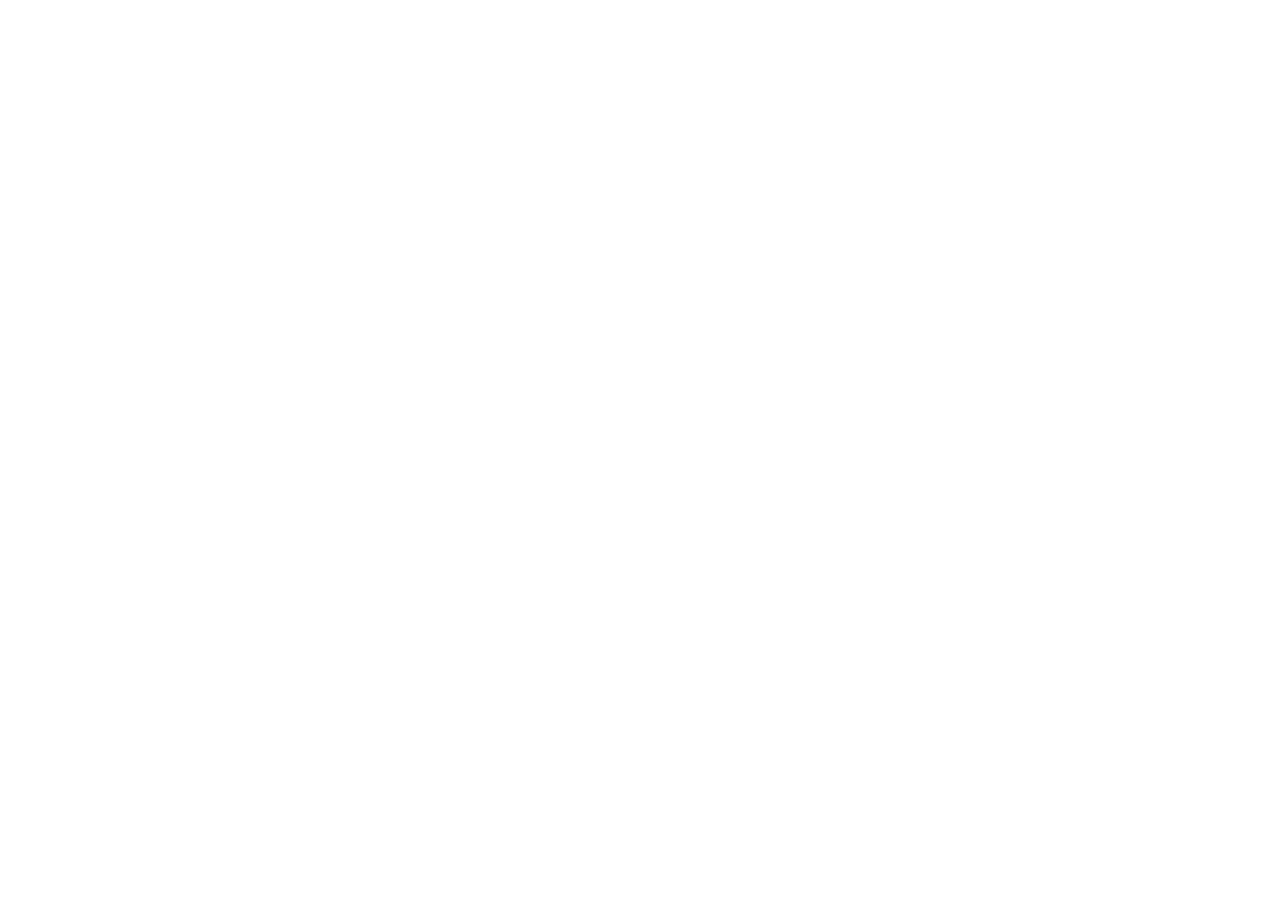
==== index.html @ 1cf56d91 "added basic html structure and added toggle js for button" ====
<!DOCTYPE html>
<html>
    <head>
        <meta charset="utf-8">
        <meta http-equiv="X-UA-Compatible" content="IE=edge">
        <title>A Night In</title>
        <meta name="description" content="An application to help people find their favourite movie and drink pairings.">
        <meta name="viewport" content="width=device-width, initial-scale=1">
        <link rel="stylesheet" href="https://cdnjs.cloudflare.com/ajax/libs/bulma/0.9.4/css/bulma.min.css" integrity="sha512-HqxHUkJM0SYcbvxUw5P60SzdOTy/QVwA1JJrvaXJv4q7lmbDZCmZaqz01UPOaQveoxfYRv1tHozWGPMcuTBuvQ==" crossorigin="anonymous" referrerpolicy="no-referrer" />
        <link rel="stylesheet" href="./css/style.css">
    </head>
    <body>
        <main class="main-container">
            <div class="split-left">
                <h1 class="title-left"></h1>
                <a href="./adult-page.html"></a>
            </div>

            <div class="split-right">
                <h1 class="title-right"></h1>
                <a href="./family-page.html"></a>
            </div>
        </main>
        <script src="https://cdnjs.cloudflare.com/ajax/libs/jquery/3.6.0/jquery.min.js" integrity="sha512-894YE6QWD5I59HgZOGReFYm4dnWc1Qt5NtvYSaNcOP+u1T9qYdvdihz0PPSiiqn/+/3e7Jo4EaG7TubfWGUrMQ==" crossorigin="anonymous" referrerpolicy="no-referrer"></script>
        <script src="./js/script.js"></script>
    </body>
</html>
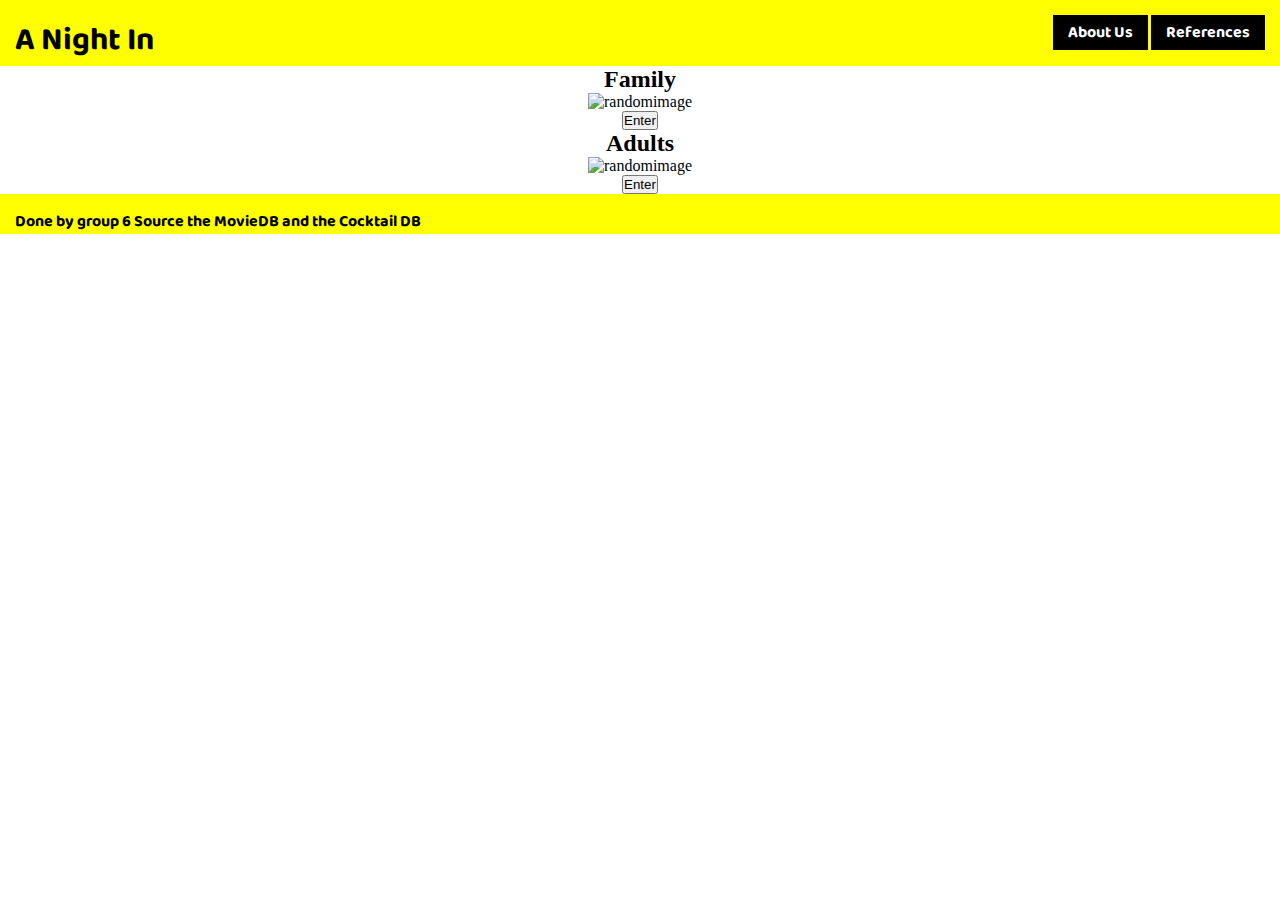
==== commit 7312d193: "Favicon Added" ====
--- a/index.html
+++ b/index.html
@@ -3,25 +3,49 @@
     <head>
         <meta charset="utf-8">
         <meta http-equiv="X-UA-Compatible" content="IE=edge">
+        <link rel="icon" type="image/x-icon" href="assets/images/Project1_2.png">
         <title>A Night In</title>
         <meta name="description" content="An application to help people find their favourite movie and drink pairings.">
         <meta name="viewport" content="width=device-width, initial-scale=1">
+        <link rel="preconnect" href="https://fonts.googleapis.com">
+        <link rel="preconnect" href="https://fonts.gstatic.com" crossorigin>
+        <link href="https://fonts.googleapis.com/css2?family=Baloo+2&family=Montserrat:wght@500&display=swap" rel="stylesheet">
         <link rel="stylesheet" href="https://cdnjs.cloudflare.com/ajax/libs/bulma/0.9.4/css/bulma.min.css" integrity="sha512-HqxHUkJM0SYcbvxUw5P60SzdOTy/QVwA1JJrvaXJv4q7lmbDZCmZaqz01UPOaQveoxfYRv1tHozWGPMcuTBuvQ==" crossorigin="anonymous" referrerpolicy="no-referrer" />
-        <link rel="stylesheet" href="./css/style.css">
+        <link rel="stylesheet" href="./assets/css/style.css">
     </head>
     <body>
-        <main class="main-container">
-            <div class="split-left">
-                <h1 class="title-left"></h1>
-                <a href="./adult-page.html"></a>
-            </div>
-
-            <div class="split-right">
-                <h1 class="title-right"></h1>
-                <a href="./family-page.html"></a>
-            </div>
+        <header>
+            <h1> A Night In</h1>
+            <nav>
+                <ul>
+                    <li>About Us</li>
+                    <li>References</li>
+                </ul>
+            </nav>
+        </header>
+        
+        <main>
+            <div class="columns is-marginless is-flex-wrap-wrap">
+                <div id="family" class="column is-6 split-left has-background-primary">
+                    <h2 class="title-left"></h2>
+                    <h2>Family</h2>
+                    <p> <img src="./assets/images/InTheEarth035.jpeg" alt="randomimage"></p>
+                    <a href="./family-page.html"></a>
+                    <button class="home-button">Enter</button>
+                </div>
+                <div id="adult" class="column is-6 split-right has-background-link">
+                    <h2 class="title-right"></h2>
+                    <h2>Adults</h2>
+                    <p> <img src="./assets/images/InTheEarth035.jpeg" alt="randomimage"></p>
+                    <a href="./adult-page.html"></a>
+                    <button class="home-button">Enter</button>
+                </div>
+            </div>           
         </main>
+        <footer>
+            Done by group 6 Source the MovieDB and the Cocktail DB
+        </footer>
         <script src="https://cdnjs.cloudflare.com/ajax/libs/jquery/3.6.0/jquery.min.js" integrity="sha512-894YE6QWD5I59HgZOGReFYm4dnWc1Qt5NtvYSaNcOP+u1T9qYdvdihz0PPSiiqn/+/3e7Jo4EaG7TubfWGUrMQ==" crossorigin="anonymous" referrerpolicy="no-referrer"></script>
-        <script src="./js/script.js"></script>
+        <script src="./assets/js/script.js"></script>
     </body>
 </html>--- a/assets/css/style.css
+++ b/assets/css/style.css
@@ -0,0 +1,73 @@
+* {
+    margin: 0;
+    padding: 0;
+    box-sizing: border-box;
+}
+
+p:hover{
+    cursor: pointer;
+    background-color: rgb(239, 237, 237);
+}
+
+.category-btn {
+    width: 100%;
+}
+
+.home-button {
+    align-items: center;
+}
+
+#adult {
+    text-align: center;
+    
+}
+#family {
+    text-align: center;
+    height: 100%;
+}
+
+header{
+    background:yellow;
+    color:black;
+    padding:15px 15px 0 15px;
+    width:100%;
+    font-family: "baloo 2";
+    font-weight: bold;
+    }
+    
+    header h1{
+    margin:0;
+    display:inline;
+    font-size: 32px;
+    }
+    
+    header, nav {
+    display:inline-block;
+    }
+    
+    nav {
+    float:right;
+    }
+    
+    nav ul{ 
+    margin:0;
+    display:inline;
+    padding:0 0 0 15px;
+    }
+    
+    nav ul li{
+    background:black;
+    color:white;
+    display:inline-block;
+    list-style:none;
+    padding:5px 15px;
+    }
+
+    footer{
+        background:yellow;
+        color:black;
+        padding:15px 15px 0 15px;
+        width:100%;
+        font-family: "baloo 2";
+        font-weight: bold;
+    }
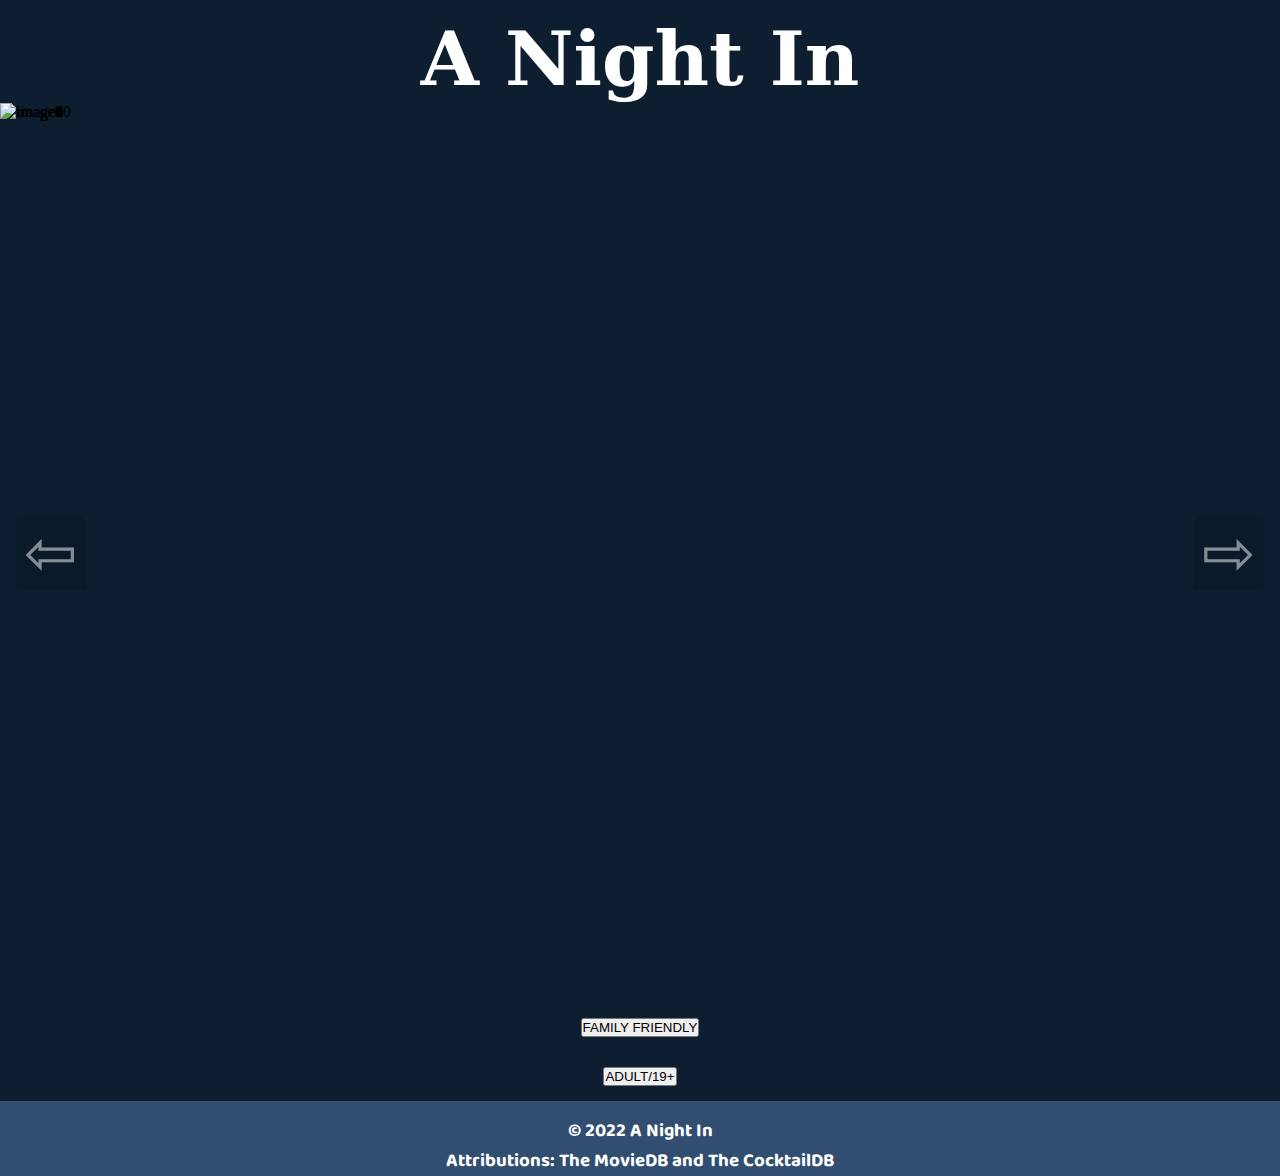
==== commit 7b3edee8: "slideshow working to add timer next" ====
--- a/index.html
+++ b/index.html
@@ -3,7 +3,6 @@
     <head>
         <meta charset="utf-8">
         <meta http-equiv="X-UA-Compatible" content="IE=edge">
-        <link rel="icon" type="image/x-icon" href="assets/images/Project1_2.png">
         <title>A Night In</title>
         <meta name="description" content="An application to help people find their favourite movie and drink pairings.">
         <meta name="viewport" content="width=device-width, initial-scale=1">
@@ -15,37 +14,62 @@
     </head>
     <body>
         <header>
-            <h1> A Night In</h1>
-            <nav>
-                <ul>
-                    <li>About Us</li>
-                    <li>References</li>
+            <h1>A Night In</h1>
+        </header>    
+        <section aria-label="Slideshow">
+            <div class="carousel" data-carousel>
+                <button class="carousel-button prev" data-carousel-button="prev">&#8678;</button>
+                <button class="carousel-button next" data-carousel-button="next">&#8680;</button>
+                <ul data-slides>
+                    <li class="slide"> 
+                        <img src="Assets/imgFile/image1.jpeg" alt="image1">
+                    </li> 
+                    <li class="slide"> 
+                        <img src="Assets/imgFile/image2.jpeg" alt="image2">
+                    </li>   
+                    <li class="slide"> 
+                        <img src="Assets/imgFile/image3.jpeg" alt="image3">
+                    </li>   
+                    <li class="slide"> 
+                        <img src="Assets/imgFile/image4.jpeg" alt="image4">
+                    </li>   
+                    <li class="slide"> 
+                        <img src="Assets/imgFile/image5.jpeg" alt="image5">
+                    </li>   
+                    <li class="slide"> 
+                        <img src="Assets/imgFile/image6.jpeg" alt="image6">
+                    </li>   
+                    <li class="slide"> 
+                        <img src="Assets/imgFile/image7.jpeg" alt="image7">
+                    </li>   
+                    <li class="slide"> 
+                        <img src="Assets/imgFile/image8.jpeg" alt="image8">
+                    </li>   
+                    <li class="slide"> 
+                        <img src="Assets/imgFile/image9.jpeg" alt="image9">
+                    </li>   
+                    <li class="slide"> 
+                        <img src="Assets/imgFile/image10.jpeg" alt="image10">
+                    </li>      
                 </ul>
-            </nav>
-        </header>
-        
-        <main>
+            </div>
+        </section class=page-end>
             <div class="columns is-marginless is-flex-wrap-wrap">
-                <div id="family" class="column is-6 split-left has-background-primary">
+                <div id="family" class="column is-6 split-left">
                     <h2 class="title-left"></h2>
-                    <h2>Family</h2>
-                    <p> <img src="./assets/images/InTheEarth035.jpeg" alt="randomimage"></p>
-                    <a href="./family-page.html"></a>
-                    <button class="home-button">Enter</button>
+                    <button class="button is-large is-fullwidth">FAMILY FRIENDLY</button>
                 </div>
-                <div id="adult" class="column is-6 split-right has-background-link">
-                    <h2 class="title-right"></h2>
-                    <h2>Adults</h2>
-                    <p> <img src="./assets/images/InTheEarth035.jpeg" alt="randomimage"></p>
-                    <a href="./adult-page.html"></a>
-                    <button class="home-button">Enter</button>
+                <div id="adult" class="column is-6 split-right">
+                    <h2 class="title-right"></h2>             
+                    <button class="button is-large is-fullwidth">ADULT/19+</button>
                 </div>
-            </div>           
-        </main>
+            </div> 
         <footer>
-            Done by group 6 Source the MovieDB and the Cocktail DB
+            <h3>&copy 2022 A Night In </br>
+                Attributions: The MovieDB and The CocktailDB
+            </h3>
         </footer>
         <script src="https://cdnjs.cloudflare.com/ajax/libs/jquery/3.6.0/jquery.min.js" integrity="sha512-894YE6QWD5I59HgZOGReFYm4dnWc1Qt5NtvYSaNcOP+u1T9qYdvdihz0PPSiiqn/+/3e7Jo4EaG7TubfWGUrMQ==" crossorigin="anonymous" referrerpolicy="no-referrer"></script>
-        <script src="./assets/js/script.js"></script>
+        <script src="./assets/js/landing-script.js"></script>
     </body>
 </html>--- a/assets/css/style.css
+++ b/assets/css/style.css
@@ -1,3 +1,9 @@
+@import url('https://fonts.googleapis.com/css2?family=DynaPuff:wght@400;600;700&family=Pacifico&family=Permanent+Marker&family=Poppins:wght@400;600;700&family=Rubik+Dirt&family=Rubik+Distressed&family=Rubik+Marker+Hatch&display=swap');
+
+*, *::before, *::after {
+    box-sizing: border-box;
+}
+
 * {
     margin: 0;
     padding: 0;
@@ -19,55 +25,144 @@
 
 #adult {
     text-align: center;
+    padding: 15px;   
+    background-image: url('../images/starry-night-1.jpg')
     
 }
 #family {
     text-align: center;
     height: 100%;
+    padding: 15px;   
+    background-image: url('../images/starry-night-1.jpg')
 }
 
-header{
-    background:yellow;
-    color:black;
+body {
+    margin: 0;
+    width: 100%;
+    height: 100%vh;
+    background-color: #0c1e2f;
+    background-size: cover;
+    background-position: center;
+    position: relative;
+
+}
+
+header {
+    color:#fff;
+    text-align: center;
     padding:15px 15px 0 15px;
     width:100%;
-    font-family: "baloo 2";
     font-weight: bold;
-    }
+    font-size: 32px;
+    background-image: url('../images/starry-night-1.jpg');
+
+}
     
-    header h1{
+header h1 {
     margin:0;
     display:inline;
-    font-size: 32px;
-    }
+    font-size: 75px;
+    font-family: 'Permanent Marker', 'Brush Script MT', 'serif';
+}
+  /*  
+header, nav {
+    display:inline-block;
+}
     
-    header, nav {
-    display:inline-block;
-    }
+nav {
+    float:right;
+}
     
-    nav {
-    float:right;
-    }
-    
-    nav ul{ 
+nav ul{ 
     margin:0;
     display:inline;
     padding:0 0 0 15px;
-    }
+}
     
-    nav ul li{
+nav ul li {
     background:black;
     color:white;
     display:inline-block;
     list-style:none;
     padding:5px 15px;
-    }
+}*/
 
-    footer{
-        background:yellow;
-        color:black;
-        padding:15px 15px 0 15px;
-        width:100%;
-        font-family: "baloo 2";
-        font-weight: bold;
-    }
+.carousel {
+    width: 100vw;
+    height: 100vh;
+    position: relative;
+}
+
+.carousel > ul {
+  margin: 0;
+  padding: 0;
+  list-style: none;
+}
+
+.slide {
+    position: absolute;
+    inset: 0;
+    opacity: 2;
+    transition: 200ms opacity ease-in-out;
+    transition-delay: 200ms;
+}
+
+.slide > img {
+    display: block;
+    width: 100%;
+    height: 100%;
+    object-fit: cover;
+    object-position: center;
+}
+
+.slide[data-active] {
+    opacity: 1;
+    z-index: 1;
+    transition-delay: 0ms;
+}
+
+.carousel-button {
+    position: absolute;
+    z-index: 2;
+    background: none;
+    border: none;
+    font-size: 4rem;
+    top: 50%;
+    transform: translateY(-50%);
+    color: rgba(255, 255, 255, .5);
+    cursor: pointer;
+    border-radius: .25rem;
+    padding: 0 .5rem;
+    background-color: rgba(0, 0, 0, .1);
+}
+
+.carousel-button:hover,
+.carousel-button:focus {
+    color: white;
+    background-color: rgba(0, 0, 0, .2);
+}
+
+.carousel-button:focus {
+    outline: 1px solid black;
+}
+
+.carousel-button.prev {
+    left: 1rem;
+}
+
+.carousel-button.next {
+    right: 1rem;
+}
+
+
+footer {
+    background-image: url('../images/starry-night-1.jpg');
+    background-color: #314E70;
+    color: #fff;
+    padding:15px 15px 0 15px;
+    width:100%;
+    font-family: "Baloo 2";
+    font-weight: bold;
+    text-align: center;
+}
+
